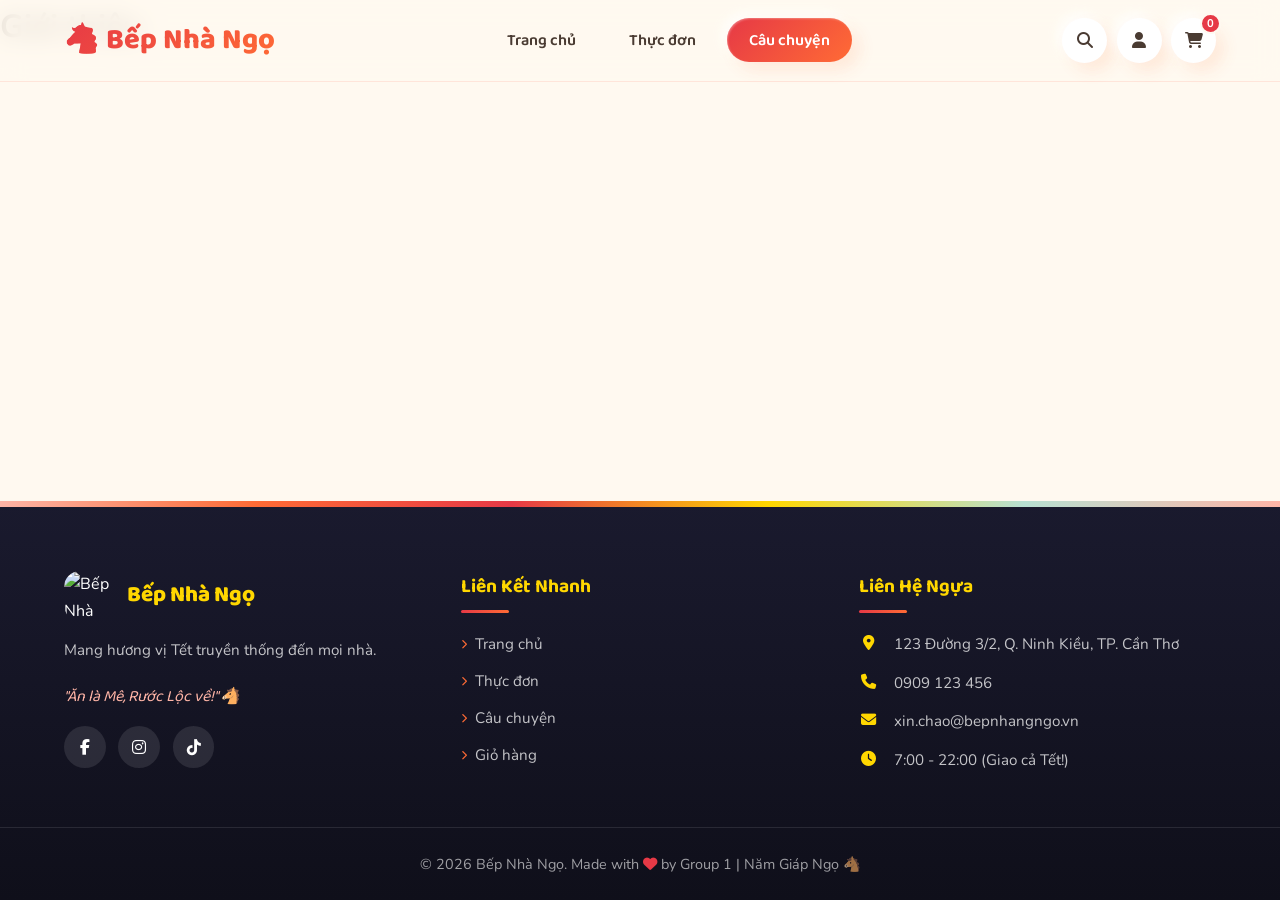
==== about.html @ 556ace81 "feat(pages): update all pages with new branding - Add favicon to all pages - Update header with new " ====
<!DOCTYPE html>
<html lang="vi">

<head>
    <meta charset="UTF-8">
    <meta name="viewport" content="width=device-width, initial-scale=1.0">
    <meta name="description" content="Câu chuyện Bếp Nhà Ngọ - Hành trình mang hương vị Tết truyền thống đến mọi nhà.">
    <title>Câu chuyện - Bếp Nhà Ngọ</title>
    <link rel="preconnect" href="https://fonts.googleapis.com">
    <link rel="preconnect" href="https://fonts.gstatic.com" crossorigin>
    <link
        href="https://fonts.googleapis.com/css2?family=Baloo+2:wght@500;600;700;800&family=Nunito:wght@400;500;600;700&display=swap"
        rel="stylesheet">
    <link rel="icon" type="image/png" href="assets/images/logo.png">
    <link rel="stylesheet" href="https://cdnjs.cloudflare.com/ajax/libs/font-awesome/6.5.1/css/all.min.css">
    <link rel="stylesheet" href="assets/css/style.css">
    <link rel="stylesheet" href="assets/css/about.css">
</head>

<body>
    <header class="header">
        <div class="logo">
            <a href="index.html">
                <img src="assets/images/logo.png" alt="Bếp Nhà Ngọ Logo"
                    onerror="this.style.display='none'; this.nextElementSibling.style.display='flex';">
                <span class="logo-text">🐴 Bếp Nhà Ngọ</span>
            </a>
        </div>
        <nav class="nav">
            <ul class="nav-list">
                <li><a href="index.html" class="nav-link">Trang chủ</a></li>
                <li><a href="menu.html" class="nav-link">Thực đơn</a></li>
                <li><a href="about.html" class="nav-link active">Câu chuyện</a></li>
            </ul>
        </nav>
        <div class="header-actions">
            <button class="icon-btn" aria-label="Tìm kiếm"><i class="fas fa-search"></i></button>
            <button class="icon-btn" aria-label="Tài khoản"><i class="fas fa-user"></i></button>
            <a href="cart.html" class="icon-btn cart" aria-label="Giỏ hàng">
                <i class="fas fa-shopping-cart"></i>
                <span class="cart-badge">0</span>
            </a>
        </div>
    </header>

    <main>
        <h1>Giới thiệu</h1>
    </main>

    <footer class="footer">
        <div class="footer-deco"></div>
        <div class="footer-content">
            <div class="footer-col">
                <div class="footer-brand">
                    <img src="assets/images/logo.png" alt="Bếp Nhà Ngọ">
                    <span class="footer-brand-text">Bếp Nhà Ngọ</span>
                </div>
                <p class="footer-text">Mang hương vị Tết truyền thống đến mọi nhà.</p>
                <p class="footer-slogan">"Ăn là Mê, Rước Lộc về!" 🐴</p>
                <div class="social">
                    <a href="#" aria-label="Facebook"><i class="fab fa-facebook-f"></i></a>
                    <a href="#" aria-label="Instagram"><i class="fab fa-instagram"></i></a>
                    <a href="#" aria-label="TikTok"><i class="fab fa-tiktok"></i></a>
                </div>
            </div>
            <div class="footer-col">
                <h4 class="footer-title">Liên Kết Nhanh</h4>
                <ul class="footer-links">
                    <li><a href="index.html"><i class="fas fa-chevron-right"></i> Trang chủ</a></li>
                    <li><a href="menu.html"><i class="fas fa-chevron-right"></i> Thực đơn</a></li>
                    <li><a href="about.html"><i class="fas fa-chevron-right"></i> Câu chuyện</a></li>
                    <li><a href="cart.html"><i class="fas fa-chevron-right"></i> Giỏ hàng</a></li>
                </ul>
            </div>
            <div class="footer-col">
                <h4 class="footer-title">Liên Hệ Ngựa</h4>
                <ul class="contact">
                    <li><i class="fas fa-map-marker-alt"></i><span>123 Đường 3/2, Q. Ninh Kiều, TP. Cần Thơ</span></li>
                    <li><i class="fas fa-phone"></i><span>0909 123 456</span></li>
                    <li><i class="fas fa-envelope"></i><span>xin.chao@bepnhangngo.vn</span></li>
                    <li><i class="fas fa-clock"></i><span>7:00 - 22:00 (Giao cả Tết!)</span></li>
                </ul>
            </div>
        </div>
        <div class="footer-bottom">
            <p>© 2026 Bếp Nhà Ngọ. Made with <i class="fas fa-heart"></i> by Group 1 | Năm Giáp Ngọ 🐴</p>
        </div>
    </footer>

    <script src="assets/js/main.js"></script>
</body>

</html>
---- assets/css/style.css ----
* {
    margin: 0;
    padding: 0;
    box-sizing: border-box;
}

:root {
    --pink-peach: #FFB5A7;
    --pink-light: #FFDDD6;
    --mint: #B8E0D2;
    --mint-light: #D8F3EC;
    --red-tet: #E63946;
    --red-dark: #C62828;
    --gold: #FFD700;
    --gold-dark: #E6C200;
    --cream: #FFF9F0;
    --brown-dark: #4A3B32;
    --brown-light: #6D5D4B;
    --coral: #FF6B35;
    --navy: #1a1a2e;
    --white: #FFFFFF;

    --shadow-clay:
        8px 8px 16px rgba(255, 107, 53, 0.12),
        -4px -4px 12px rgba(255, 255, 255, 0.8),
        inset 1px 1px 2px rgba(255, 255, 255, 0.3);

    --shadow-clay-hover:
        12px 12px 24px rgba(255, 107, 53, 0.2),
        -6px -6px 16px rgba(255, 255, 255, 0.9),
        inset 1px 1px 3px rgba(255, 255, 255, 0.4);

    --shadow-soft:
        0 4px 20px rgba(74, 59, 50, 0.1);

    --radius: 1rem;
    --radius-lg: 1.5rem;
    --radius-xl: 2rem;
    --radius-full: 50rem;
}

@import url('https://fonts.googleapis.com/css2?family=Baloo+2:wght@500;600;700;800&family=Nunito:wght@400;500;600;700&display=swap');

body {
    min-height: 100vh;
    display: flex;
    flex-direction: column;
    font-family: 'Nunito', sans-serif;
    color: var(--brown-dark);
    line-height: 1.7;
    background: var(--cream);
}

a {
    text-decoration: none;
    color: inherit;
    transition: all 0.3s ease;
}

img {
    max-width: 100%;
    display: block;
}

ul {
    list-style: none;
}

button {
    font-family: inherit;
    cursor: pointer;
    border: none;
}

main {
    flex: 1;
}

.header {
    position: fixed;
    top: 0;
    left: 0;
    right: 0;
    z-index: 100;
    padding: 1rem 5%;
    display: flex;
    justify-content: space-between;
    align-items: center;
    background: rgba(255, 249, 240, 0.85);
    backdrop-filter: blur(12px);
    -webkit-backdrop-filter: blur(12px);
    border-bottom: 1px solid rgba(255, 181, 167, 0.3);
    transition: all 0.3s ease;
}

.header.scrolled {
    background: rgba(255, 249, 240, 0.95);
    box-shadow: var(--shadow-soft);
}

.logo a {
    display: flex;
    align-items: center;
    gap: 0.6rem;
}

.logo img {
    height: 4.5rem;
    border-radius: var(--radius);
}

.logo-text {
    font-family: 'Baloo 2', cursive;
    font-size: 1.8rem;
    font-weight: 800;
    background: linear-gradient(135deg, var(--red-tet), var(--coral));
    -webkit-background-clip: text;
    -webkit-text-fill-color: transparent;
    background-clip: text;
}

.nav {
    flex: 1;
    display: flex;
    justify-content: center;
}

.nav-list {
    display: flex;
    gap: 0.5rem;
}

.nav-link {
    font-family: 'Baloo 2', cursive;
    font-weight: 600;
    font-size: 1rem;
    padding: 0.6rem 1.4rem;
    border-radius: var(--radius-full);
    background: transparent;
    color: var(--brown-dark);
    transition: all 0.3s ease;
    position: relative;
}

.nav-link:hover {
    background: var(--pink-light);
    transform: translateY(-2px);
}

.nav-link.active {
    background: linear-gradient(135deg, var(--red-tet), var(--coral));
    color: var(--white);
    box-shadow: var(--shadow-clay);
}

.header-actions {
    display: flex;
    gap: 0.6rem;
}

.icon-btn {
    width: 2.8rem;
    height: 2.8rem;
    border-radius: var(--radius-full);
    background: var(--white);
    display: flex;
    align-items: center;
    justify-content: center;
    color: var(--brown-dark);
    box-shadow: var(--shadow-clay);
    transition: all 0.3s ease;
    font-size: 1rem;
}

.icon-btn:hover {
    background: var(--pink-peach);
    transform: translateY(-3px);
    box-shadow: var(--shadow-clay-hover);
}

.icon-btn.cart {
    position: relative;
}

.cart-badge {
    position: absolute;
    top: -0.3rem;
    right: -0.3rem;
    background: var(--red-tet);
    color: var(--white);
    font-size: 0.7rem;
    font-weight: 700;
    min-width: 1.3rem;
    height: 1.3rem;
    border-radius: var(--radius-full);
    display: flex;
    align-items: center;
    justify-content: center;
    border: 2px solid var(--cream);
}

.section-head {
    text-align: center;
    margin-bottom: 3.5rem;
}

.section-title {
    font-family: 'Baloo 2', cursive;
    font-size: 2.5rem;
    font-weight: 800;
    color: var(--brown-dark);
    margin-bottom: 0.8rem;
    position: relative;
    display: inline-block;
}

.section-title .emoji-left,
.section-title .emoji-right {
    position: absolute;
    top: 50%;
    transform: translateY(-50%);
    font-size: 2rem;
}

.section-title .emoji-left {
    left: -3.5rem;
}

.section-title .emoji-right {
    right: -3.5rem;
}

.section-desc {
    color: var(--brown-light);
    font-size: 1.1rem;
    max-width: 500px;
    margin: 0 auto;
}

.btn {
    display: inline-flex;
    align-items: center;
    gap: 0.6rem;
    font-family: 'Baloo 2', cursive;
    font-weight: 700;
    border-radius: var(--radius-full);
    transition: all 0.3s ease;
    cursor: pointer;
}

.btn-primary {
    padding: 1rem 2.2rem;
    background: linear-gradient(135deg, var(--red-tet), var(--coral));
    color: var(--white);
    box-shadow: var(--shadow-clay);
    font-size: 1.1rem;
    text-transform: uppercase;
    letter-spacing: 0.5px;
}

.btn-primary:hover {
    transform: translateY(-4px);
    box-shadow: var(--shadow-clay-hover);
}

.btn-secondary {
    padding: 0.8rem 1.8rem;
    background: var(--white);
    color: var(--red-tet);
    border: 2px solid var(--red-tet);
    box-shadow: var(--shadow-clay);
}

.btn-secondary:hover {
    background: var(--red-tet);
    color: var(--white);
    transform: translateY(-3px);
}

.btn-cart {
    width: 100%;
    padding: 0.8rem;
    background: linear-gradient(135deg, var(--mint), #7BC9B7);
    color: var(--brown-dark);
    justify-content: center;
    border-radius: var(--radius);
    box-shadow: var(--shadow-clay);
    font-size: 0.95rem;
}

.btn-cart:hover {
    transform: translateY(-3px);
    box-shadow: var(--shadow-clay-hover);
}

.product-list {
    display: grid;
    grid-template-columns: repeat(auto-fill, minmax(16rem, 1fr));
    gap: 2rem;
    padding: 0 5%;
}

.card {
    background: var(--white);
    border-radius: var(--radius-xl);
    overflow: hidden;
    box-shadow: var(--shadow-clay);
    transition: all 0.4s ease;
    transform-origin: center bottom;
}

.card:nth-child(odd) {
    transform: rotate(-1.5deg);
}

.card:nth-child(even) {
    transform: rotate(1deg);
}

.card:nth-child(4n+1) {
    margin-top: 1rem;
}

.card:nth-child(4n+3) {
    margin-top: 0.5rem;
}

.card:hover {
    transform: rotate(0deg) translateY(-10px) scale(1.02);
    box-shadow: var(--shadow-clay-hover);
}

.card-img {
    position: relative;
    height: 14rem;
    overflow: hidden;
}

.card-img img {
    width: 100%;
    height: 100%;
    object-fit: cover;
    transition: transform 0.5s ease;
}

.card:hover .card-img img {
    transform: scale(1.1);
}

.tag {
    position: absolute;
    top: 0.8rem;
    left: 0.8rem;
    padding: 0.35rem 0.9rem;
    font-family: 'Baloo 2', cursive;
    font-size: 0.75rem;
    font-weight: 700;
    color: var(--white);
    border-radius: var(--radius-full);
    box-shadow: var(--shadow-soft);
}

.tag.hot {
    background: linear-gradient(135deg, var(--gold), var(--gold-dark));
    color: var(--brown-dark);
}

.tag.new {
    background: linear-gradient(135deg, var(--mint), #7BC9B7);
    color: var(--brown-dark);
}

.tag.sale {
    background: linear-gradient(135deg, var(--red-tet), var(--coral));
}

.card-body {
    padding: 1.3rem;
}

.card-title {
    font-family: 'Baloo 2', cursive;
    font-weight: 700;
    font-size: 1.1rem;
    margin-bottom: 0.4rem;
    color: var(--brown-dark);
}

.card-price {
    font-family: 'Baloo 2', cursive;
    font-size: 1.3rem;
    font-weight: 800;
    color: var(--red-tet);
    margin-bottom: 0.8rem;
}

.footer {
    background: linear-gradient(180deg, var(--navy), #0f0f1a);
    color: var(--white);
    margin-top: auto;
    position: relative;
    overflow: hidden;
}

.footer-deco {
    height: 6px;
    background: linear-gradient(90deg,
            var(--pink-peach),
            var(--coral),
            var(--red-tet),
            var(--gold),
            var(--mint),
            var(--pink-peach));
}


.footer-wave {
    position: absolute;
    top: 0;
    left: 0;
    width: 100%;
    height: 80px;
    background: var(--cream);
    clip-path: ellipse(60% 100% at 50% 0%);
}

.footer-content {
    display: grid;
    grid-template-columns: repeat(auto-fit, minmax(15rem, 1fr));
    gap: 2.5rem;
    padding: 4rem 5% 2.5rem;
    position: relative;
    z-index: 1;
}

.footer-col {
    display: flex;
    flex-direction: column;
}

.footer-brand {
    display: flex;
    align-items: center;
    gap: 0.8rem;
    margin-bottom: 1rem;
}

.footer-brand img {
    width: 50px;
    height: 50px;
    border-radius: var(--radius);
}

.footer-brand-text {
    font-family: 'Baloo 2', cursive;
    font-size: 1.4rem;
    font-weight: 800;
    color: var(--gold);
}

.footer-title {
    font-family: 'Baloo 2', cursive;
    font-weight: 700;
    font-size: 1.2rem;
    margin-bottom: 1.2rem;
    color: var(--gold);
    position: relative;
    padding-bottom: 0.6rem;
}

.footer-title::after {
    content: '';
    position: absolute;
    bottom: 0;
    left: 0;
    width: 3rem;
    height: 3px;
    background: linear-gradient(90deg, var(--red-tet), var(--coral));
    border-radius: var(--radius-full);
}

.footer-text {
    color: rgba(255, 255, 255, 0.75);
    line-height: 1.8;
    margin-bottom: 1.2rem;
    font-size: 0.95rem;
}

.footer-slogan {
    font-family: 'Baloo 2', cursive;
    font-style: italic;
    color: var(--pink-peach);
    font-size: 1rem;
}

.social {
    display: flex;
    gap: 0.8rem;
    margin-top: 1rem;
}

.social a {
    width: 2.6rem;
    height: 2.6rem;
    background: rgba(255, 255, 255, 0.1);
    border-radius: var(--radius-full);
    display: flex;
    align-items: center;
    justify-content: center;
    transition: all 0.3s ease;
    font-size: 1rem;
}

.social a:hover {
    background: var(--red-tet);
    transform: translateY(-3px) rotate(5deg);
}

.footer-links li {
    margin-bottom: 0.7rem;
}

.footer-links a {
    color: rgba(255, 255, 255, 0.75);
    display: flex;
    align-items: center;
    gap: 0.5rem;
    font-size: 0.95rem;
    transition: all 0.3s ease;
}

.footer-links a:hover {
    color: var(--gold);
    padding-left: 0.5rem;
}

.footer-links i {
    font-size: 0.6rem;
    color: var(--coral);
}

.contact li {
    display: flex;
    gap: 1rem;
    margin-bottom: 0.8rem;
    color: rgba(255, 255, 255, 0.75);
    font-size: 0.95rem;
}

.contact i {
    color: var(--gold);
    width: 1.2rem;
    text-align: center;
    margin-top: 0.2rem;
}

.footer-bottom {
    text-align: center;
    padding: 1.5rem 5%;
    border-top: 1px solid rgba(255, 255, 255, 0.1);
    position: relative;
    z-index: 1;
}

.footer-bottom p {
    font-size: 0.9rem;
    color: rgba(255, 255, 255, 0.6);
}

.footer-bottom i.fa-heart {
    color: var(--red-tet);
}

@media (max-width: 768px) {
    .header {
        padding: 0.8rem 4%;
    }

    .logo-text {
        font-size: 1.3rem;
    }

    .nav {
        display: none;
    }

    .section-title {
        font-size: 1.8rem;
    }

    .section-title .emoji-left,
    .section-title .emoji-right {
        display: none;
    }

    .product-list {
        grid-template-columns: repeat(2, 1fr);
        gap: 1rem;
    }

    .card:nth-child(odd),
    .card:nth-child(even) {
        transform: rotate(0);
        margin-top: 0;
    }

    .footer-content {
        grid-template-columns: 1fr;
        text-align: center;
    }

    .footer-title::after {
        left: 50%;
        transform: translateX(-50%);
    }

    .social {
        justify-content: center;
    }

    .contact li {
        justify-content: center;
    }
}

@media (max-width: 480px) {
    .icon-btn {
        width: 2.4rem;
        height: 2.4rem;
    }

    .product-list {
        grid-template-columns: 1fr;
    }

    .btn-primary {
        padding: 0.8rem 1.5rem;
        font-size: 1rem;
    }
}
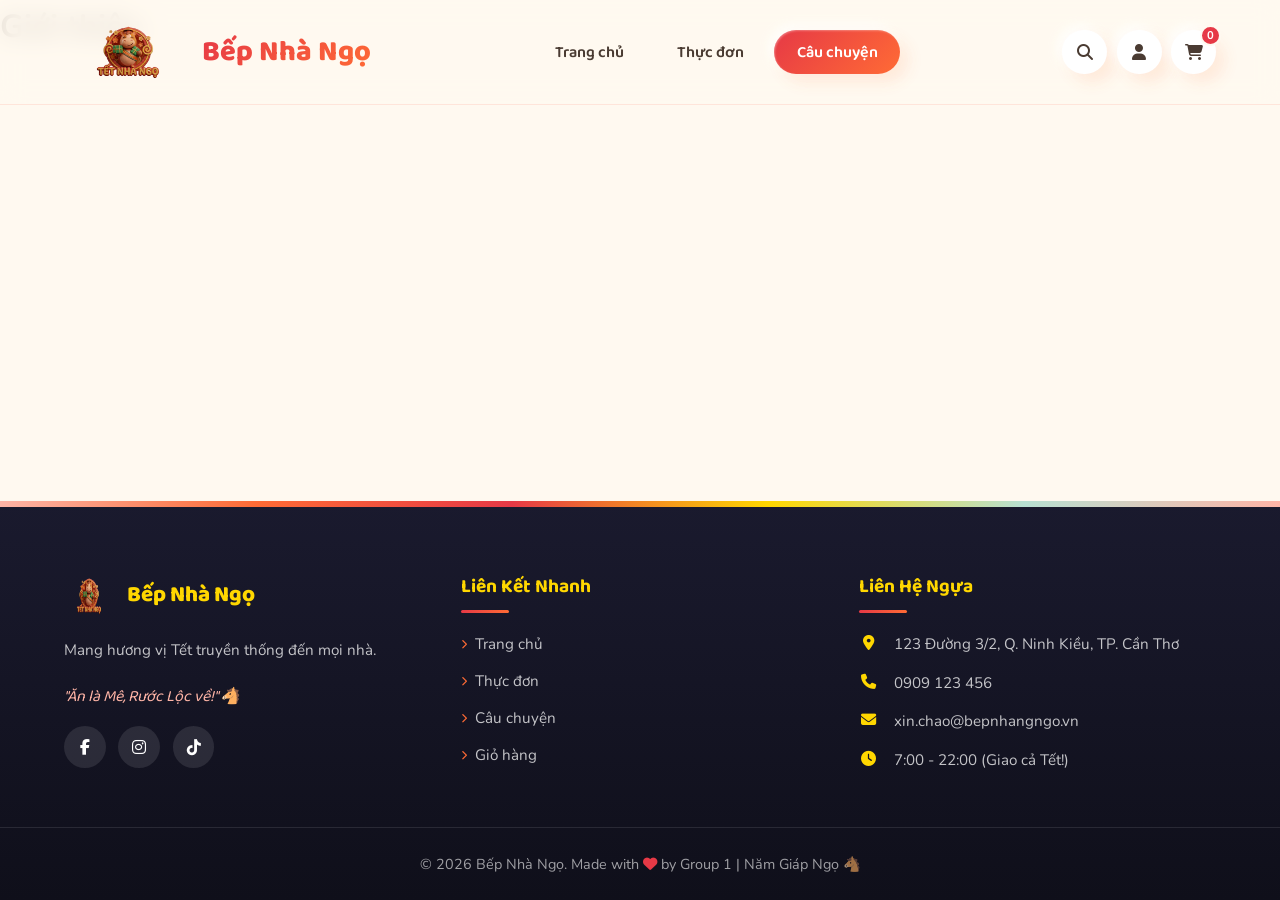
==== commit ab051e5a: "feat(content): sync homepage products with menu and remove emoji form logo - Update homepage product" ====
--- a/about.html
+++ b/about.html
@@ -23,7 +23,7 @@
             <a href="index.html">
                 <img src="assets/images/logo.png" alt="Bếp Nhà Ngọ Logo"
                     onerror="this.style.display='none'; this.nextElementSibling.style.display='flex';">
-                <span class="logo-text">🐴 Bếp Nhà Ngọ</span>
+                <span class="logo-text">Bếp Nhà Ngọ</span>
             </a>
         </div>
         <nav class="nav">
